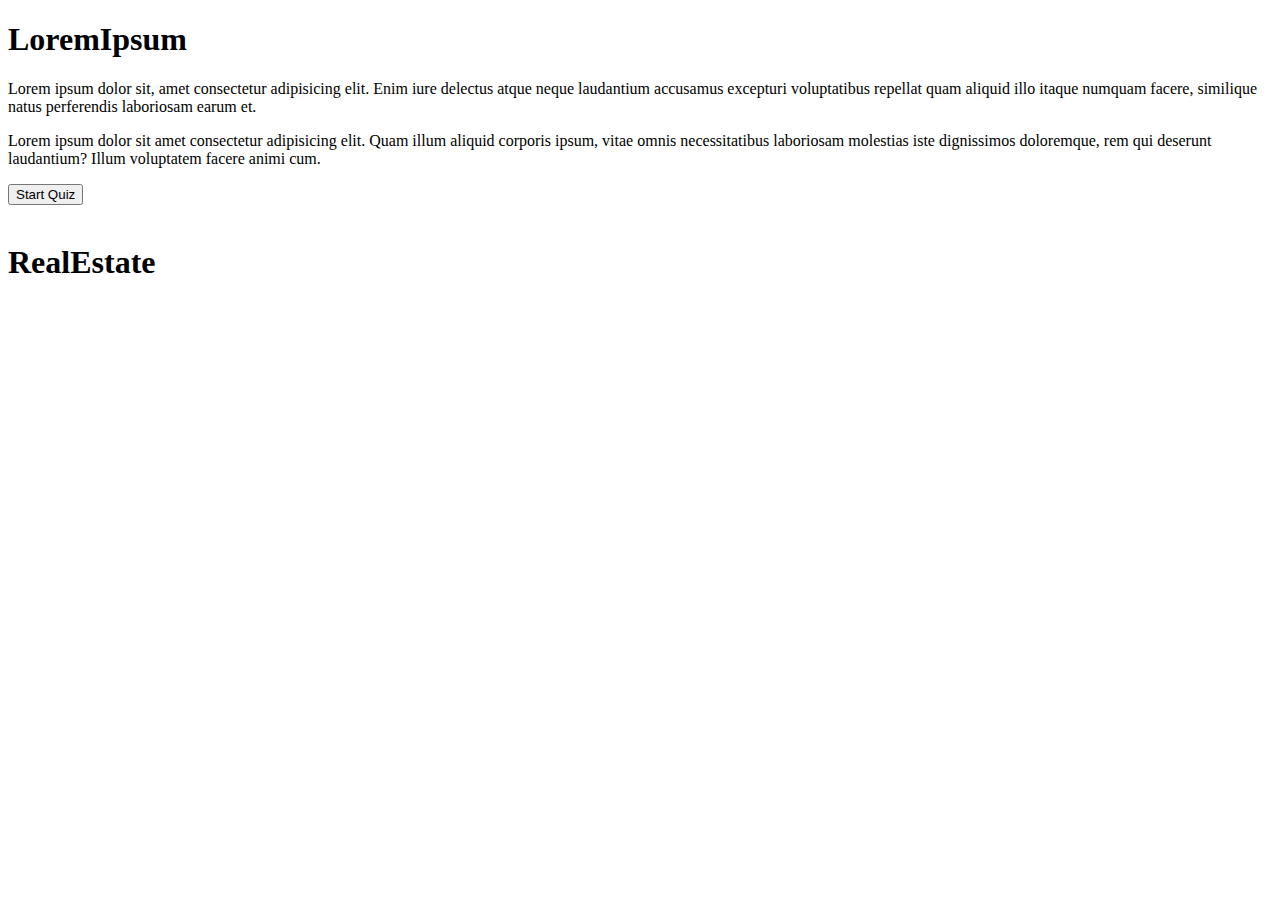
==== project/index.html @ a504e0f9 "update: wip" ====
<!DOCTYPE html>
<html lang="en">
<head>
  <meta charset="UTF-8">
  <meta name="viewport" content="width=device-width, initial-scale=1.0">
  <title>Project</title>
  <link rel="stylesheet" href="style.css">
</head>
<body>
  <div id="screen1">
    <div class="container lore,">
        <h1>Lorem<b>Ipsum</b></h1>
        <p>Lorem ipsum dolor sit, amet consectetur adipisicing elit. Enim iure delectus atque neque laudantium accusamus excepturi voluptatibus repellat quam aliquid illo itaque numquam facere, similique natus perferendis laboriosam earum et.</p>
        <p>Lorem ipsum dolor sit amet consectetur adipisicing elit. Quam illum aliquid corporis ipsum, vitae omnis necessitatibus laboriosam molestias iste dignissimos doloremque, rem qui deserunt laudantium? Illum voluptatem facere animi cum.</p>
      </div>
      <div class="button_start">
        <button class="startButton">Start Quiz</button>
      </div>
  </div>
  <div class="containerr" id="screen2">
    <div class="heading">
       <img src="/avatars/Frame (1).png" alt="">
        <h1>RealEstate</h1>
    </div>
  </div>
  <script src="/script.js"></script>
</body>
</html>
---- project/style.css ----
@media only screen and (max-width: 600px) {
  body{
    margin: 0;
    padding: 0;
  }


  .container {
    padding: 10%;
    font-size: 16px;
    font-family: Arial, sans-serif; 
  }

  #screen1 h1 {
    text-align: center;
    margin-bottom: 30%;
    font-size: 3rem;
  }

  #screen1 p{
    font-size: 1.rem;
    line-height: 2.05rem;
    opacity: 0.8;
  }

  .button_start{
    display: flex;
    justify-content: center;
    background-color: rgb(0, 0, 0);
    text-align:  center;
    padding: 20px;
    position: absolute;
    bottom: 0;
    left: 0;
    right: 0;
    border-radius: 20px;
    
  }

  .button_start button{
    padding: 10px;
    border-radius: 30px;
    width: 150px;
    color:black;
    font-size: 1rem;
  }


  #screen2{
    padding: 5%;
    background-color: #F9EDED;
  }
  
  #screen2 h1{
    text-align: center;
    padding: 20px;
  }

  .property img{
    border: 5px solid rgb(0, 0, 0);
    width: max-content;
    height: 200px;
    border-radius: 20px;
  }

  .property{
    display: flex;
    flex-direction: column;
    align-items: center;
    position: relative;
    margin-bottom: 10px
  }

  .card{
    background-color:white ;
    width: 320px;
    display: inline-block;
    border-radius: 20px;
  }
  .card span{
    position: absolute;
    top: 5%;
    left: 5%;
    background-color: rgb(185, 170, 170);
    opacity: 0.9;
    padding: 5px;
    border-radius: 20px;
  }

  .payment{
    padding: 10px;
    position: absolute;
    right: 0;
    top:75%;
    line-height: 0.5rem;
    font-size: small;
  }

  #iconLocation{
    height: 20px;
    width: 20px;
    border: none;
    vertical-align: middle;
  }

  #agentAvatar{
    height: 20px;
    width: 20px;
    border: none;
    vertical-align: middle;
  }

  .other{
    padding: 10px;
    line-height: 0.5rem;
    font-size: small;
  }
  
  .heading{
    display: flex;
    justify-content: center;
    align-items: center;
  }

  .heading img{
    height: 40px;
    width: 40px;
  }

  .property img:hover{
    background-color: rgb(224, 8, 8);
    opacity: 0.5;
  }

  #star{
    height: 20px;
    width: 20px;
    border: none;
    vertical-align:middle;
  
  }


}
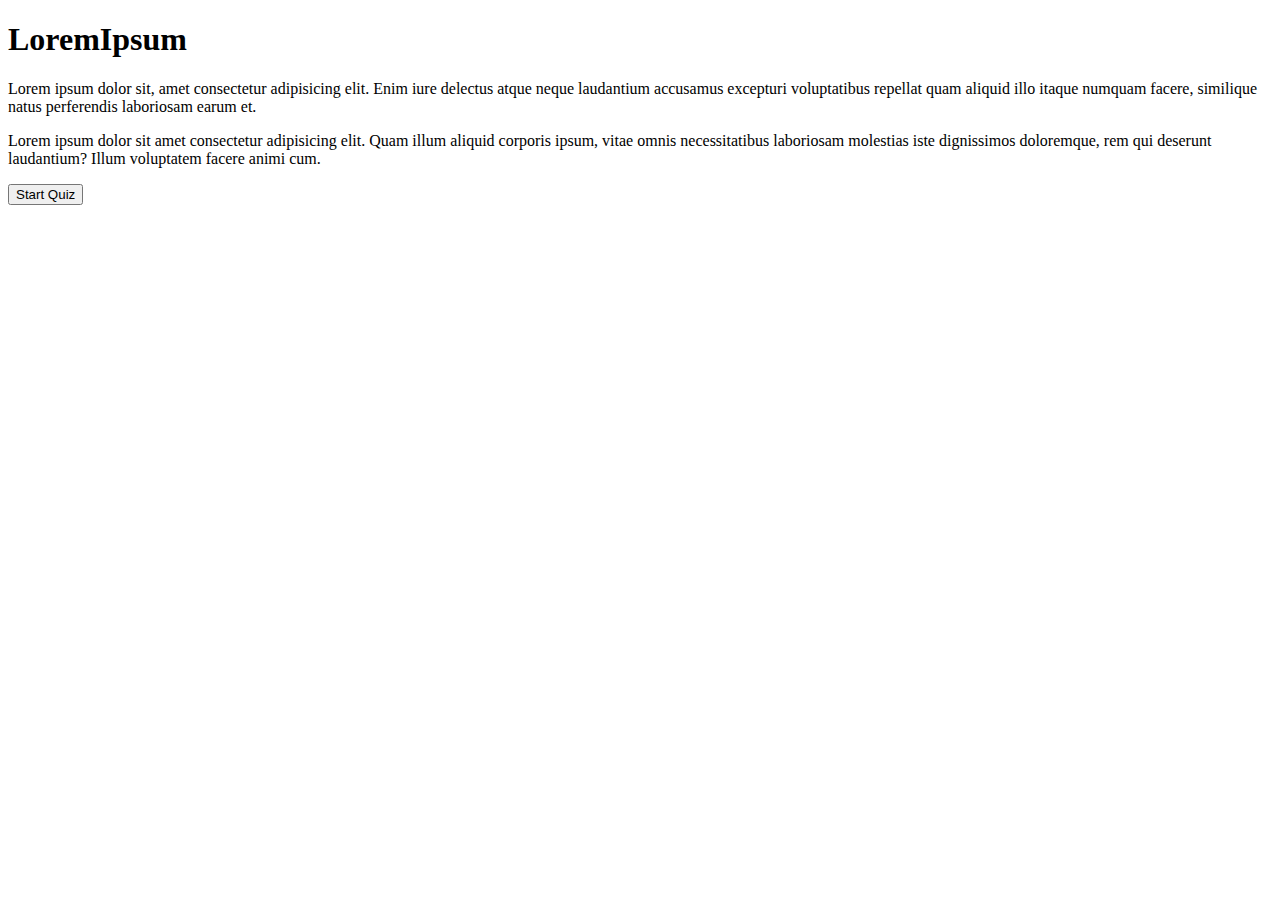
==== commit d2139fe7: "styling added" ====
--- a/project/index.html
+++ b/project/index.html
@@ -4,6 +4,8 @@
   <meta charset="UTF-8">
   <meta name="viewport" content="width=device-width, initial-scale=1.0">
   <title>Project</title>
+  <link href="https://fonts.googleapis.com/css2?family=Rubik:wght@100;300;400;500;700;900&display=swap" rel="stylesheet">
+  <link href="https://fonts.googleapis.com/css2?family=Nunito:wght@300;400;600;700;800&display=swap" rel="stylesheet">
   <link rel="stylesheet" href="style.css">
 </head>
 <body>
@@ -18,11 +20,16 @@
       </div>
   </div>
   <div class="containerr" id="screen2">
+    <div class="button_start">
+      <button class="startButton">Select Property</button>
+    </div>
     <div class="heading">
-       <img src="/avatars/Frame (1).png" alt="">
-        <h1>RealEstate</h1>
+       <img src="avatars/Frame (1).png" alt="">
+        <span class="real">Real</span>
+        <span class="barca">Estate</span>
     </div>
   </div>
-  <script src="/script.js"></script>
+  
+  <script src="script.js"></script>
 </body>
 </html>--- a/project/style.css
+++ b/project/style.css
@@ -29,46 +29,82 @@
     background-color: rgb(0, 0, 0);
     text-align:  center;
     padding: 20px;
-    position: absolute;
+    z-index: 4;
+    position: fixed;
     bottom: 0;
     left: 0;
     right: 0;
-    border-radius: 20px;
+    border-top-left-radius: 30px;  /* Radius on the top-left corner */
+    border-top-right-radius: 30px;
     
+  }
+
+  #screen2 .button_start{
+    background-color: rgb(255, 255, 255);
+  }
+
+  #screen2 .startButton{
+    background-color: #BE1E2D;
+    width:150px;
+    border-top-left-radius: 10px;  /* Radius on the top-left corner */
+    border-top-right-radius: 10px;
+    color: white;
+  }
+
+  #screen2 .button_start::after{
+    content: "1 of 3";
+    position: absolute;
+    right: 5%;
+    top: 33%;
+    font-size: 1.5rem;
   }
 
   .button_start button{
     padding: 10px;
-    border-radius: 30px;
+    border-top-left-radius: 10px;  /* Radius on the top-left corner */
+    border-top-right-radius: 10px;
     width: 150px;
     color:black;
     font-size: 1rem;
   }
 
-
   #screen2{
     padding: 5%;
-    background-color: #F9EDED;
-  }
-  
+    background-color: #f0e2e2;
+    padding-bottom: 100px;
+  }
+  
+  .other h2{
+    font-family: 'Nunito', sans-serif;
+    font-weight: 400;
+  }
+
+  .other p{
+    font-family: 'Rubik', sans-serif;
+    font-weight: 300;
+    font-size: 13px;
+    display: flex;
+    align-items: center;
+  }
+
   #screen2 h1{
     text-align: center;
     padding: 20px;
   }
 
-  .property img{
-    border: 5px solid rgb(0, 0, 0);
-    width: max-content;
+  .property-image{
+    width: 320px;
     height: 200px;
     border-radius: 20px;
   }
 
+
   .property{
     display: flex;
     flex-direction: column;
     align-items: center;
     position: relative;
-    margin-bottom: 10px
+    margin-bottom:60px;
   }
 
   .card{
@@ -79,21 +115,50 @@
   }
   .card span{
     position: absolute;
-    top: 5%;
+    top: -130%;
+    font-family: 'Rubik', sans-serif;
+    color: rgb(29, 24, 24) ;
     left: 5%;
-    background-color: rgb(185, 170, 170);
+    background-color: rgb(170, 167, 167);
     opacity: 0.9;
-    padding: 5px;
-    border-radius: 20px;
+    padding: 6px;
+    border-radius: 20px;
+    display: flex;
+    align-items: center;
+    font-size: 10px;
+  }
+
+  .property .card .reviews {
+    font-size: 0.8rem;
+    font-weight: 400;
+    color: #9b1010;
   }
 
   .payment{
+    display: flex;
     padding: 10px;
     position: absolute;
     right: 0;
-    top:75%;
-    line-height: 0.5rem;
-    font-size: small;
+    top:94%;
+    font-size: larger;
+    z-index: 3;
+  }
+
+  .payment p{
+    padding-right: 5px;
+    align-items: center;
+    align-content: center;
+    font-family: 'Rubik', sans-serif;
+    color: #143656;
+  }
+
+  .inPay{
+    font-size: 22px;
+    font-weight: 600;
+  }
+
+  .inPay2{
+    font-size: 10px;
   }
 
   #iconLocation{
@@ -101,25 +166,54 @@
     width: 20px;
     border: none;
     vertical-align: middle;
+    padding-right: 4px;
+  }
+
+  .revies{
+    color: rgba(85, 84, 84, 0.5)
   }
 
   #agentAvatar{
     height: 20px;
     width: 20px;
     border: none;
-    vertical-align: middle;
+    padding-right: 8px;
   }
 
   .other{
-    padding: 10px;
+    padding: 14px;
     line-height: 0.5rem;
     font-size: small;
-  }
-  
+    position: absolute;
+    bottom: -50%;
+    left: 0;
+    right: 0;
+    z-index: 1;
+    background-color: white;
+    border-radius: 20px;
+  }
+  }
   .heading{
     display: flex;
     justify-content: center;
     align-items: center;
+    font-size: 40px;
+    margin-top: 30px;
+    margin-bottom: 40px;
+  }
+
+  .heading img{
+    padding-right: 20px;
+  }
+
+  .real{
+    font-family: 'Nunito', sans-serif;
+    font-weight: 800;
+  }
+
+  .barca{
+    font-family: 'Nunito', sans-serif;
+
   }
 
   .heading img{
@@ -127,18 +221,49 @@
     width: 40px;
   }
 
-  .property img:hover{
-    background-color: rgb(224, 8, 8);
-    opacity: 0.5;
-  }
-
   #star{
-    height: 20px;
-    width: 20px;
+    height: 14px;
+    width: 14px;
     border: none;
     vertical-align:middle;
-  
-  }
-
-
-}
+    display: flex;
+    padding-right: 5px;
+  }
+
+  .other{
+    color: rgb(11, 7, 68);
+  }
+
+  .checkmark-overlay{
+    height: 40px;
+    width: 40px;
+    position: absolute;
+    top: 24%;
+    background-color: #BE1E2D;
+    padding: 20px;
+    border-radius: 50%;
+    
+  }
+
+  .property-picture {
+    position: relative;
+    border-radius: 20px;
+  }
+  
+  .property-picture::before {
+    content: '';
+    position: absolute;
+    top: 0;
+    left: 0;
+    width: 100%;
+    height: 100%;
+    background-color: black;
+    opacity: 0;
+    transition: opacity 0.3s ease-in-out;
+    border-radius: 20px;
+  }
+  
+  .property-picture.clicked::before {
+    opacity: 0.7;
+  }
+  
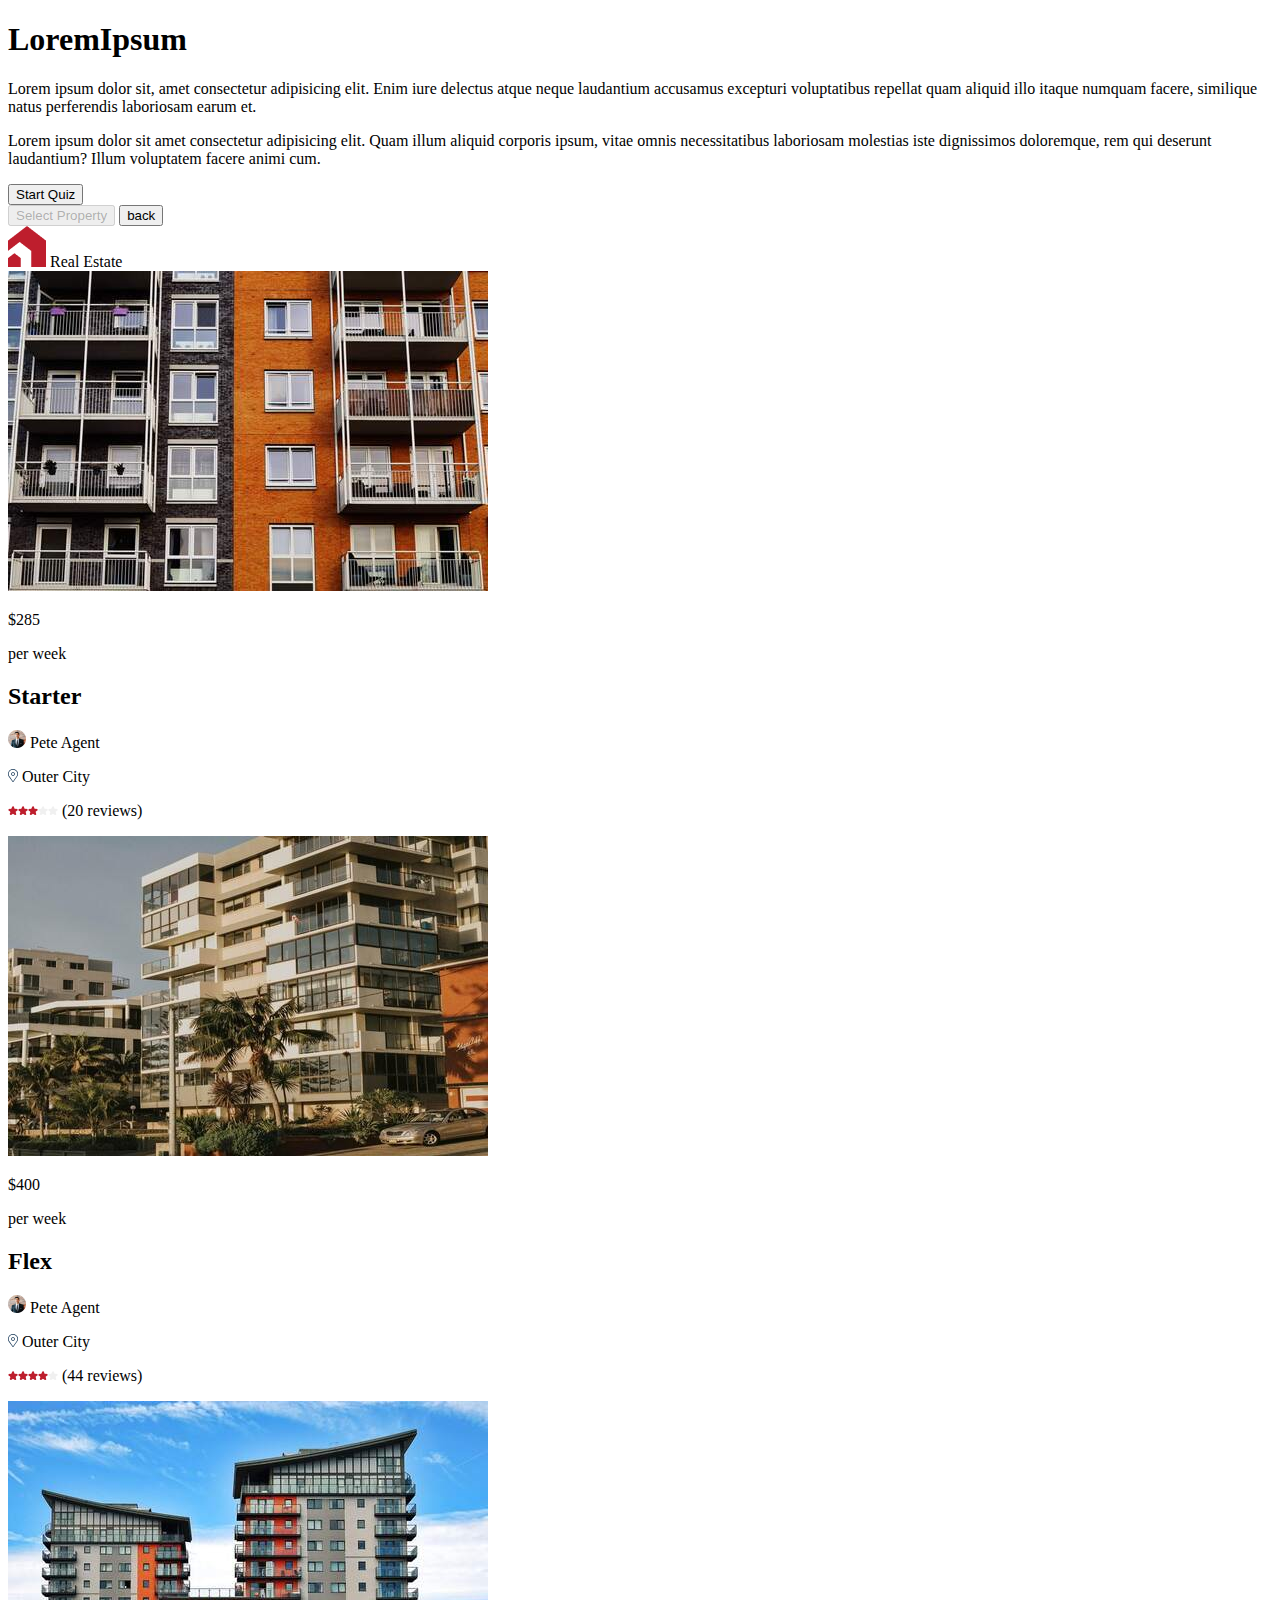
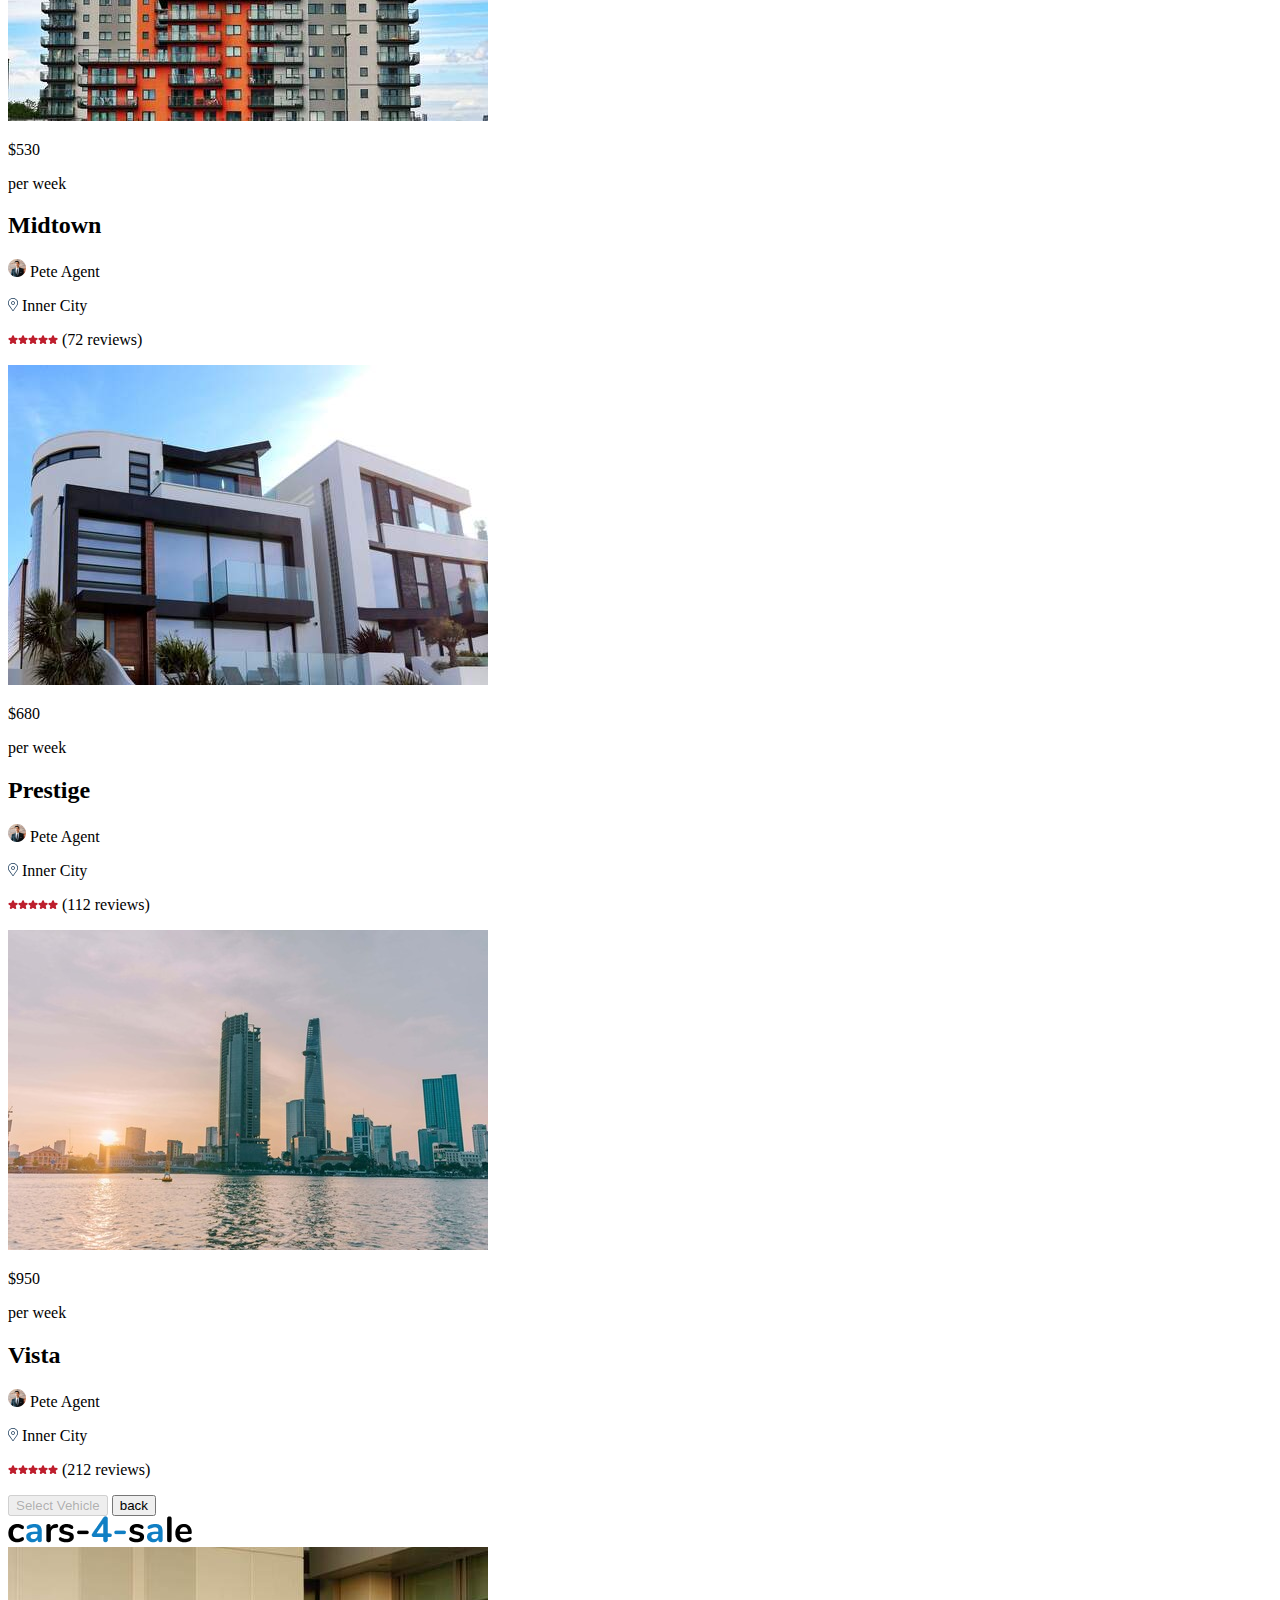
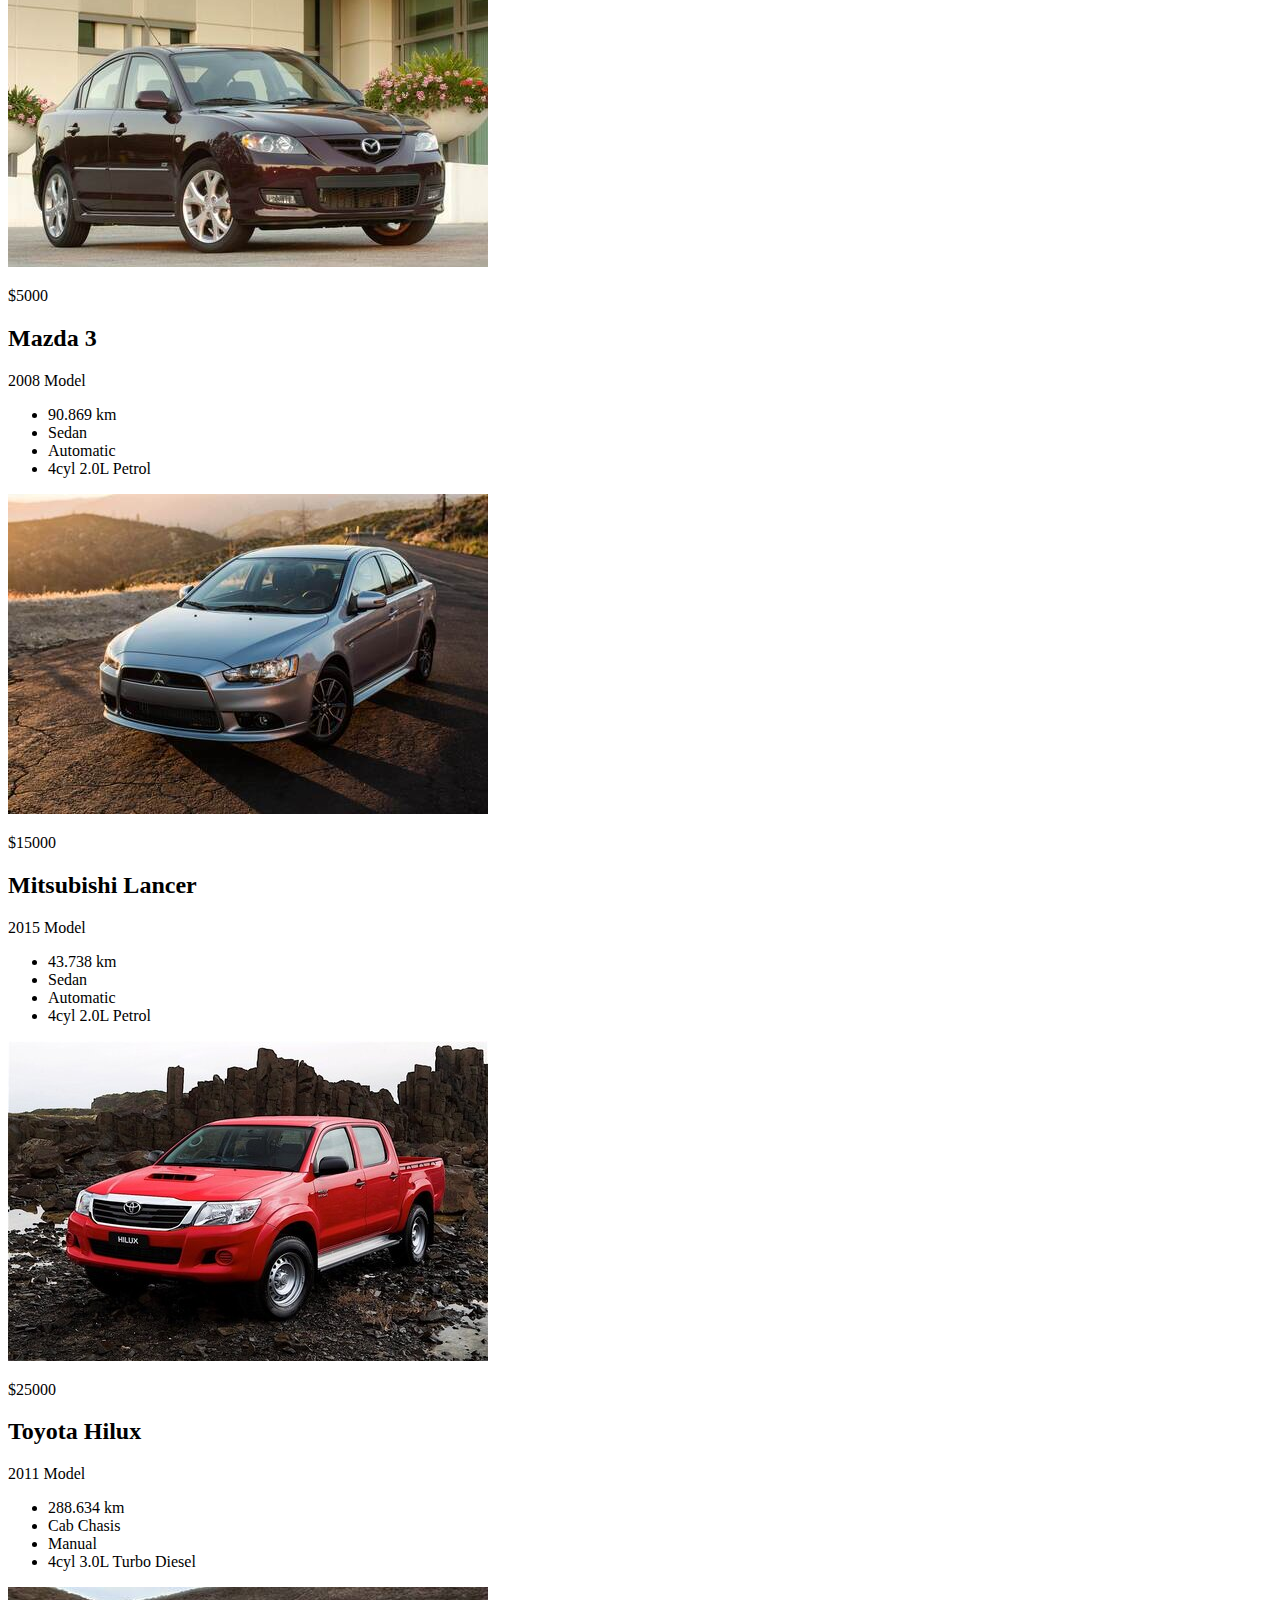
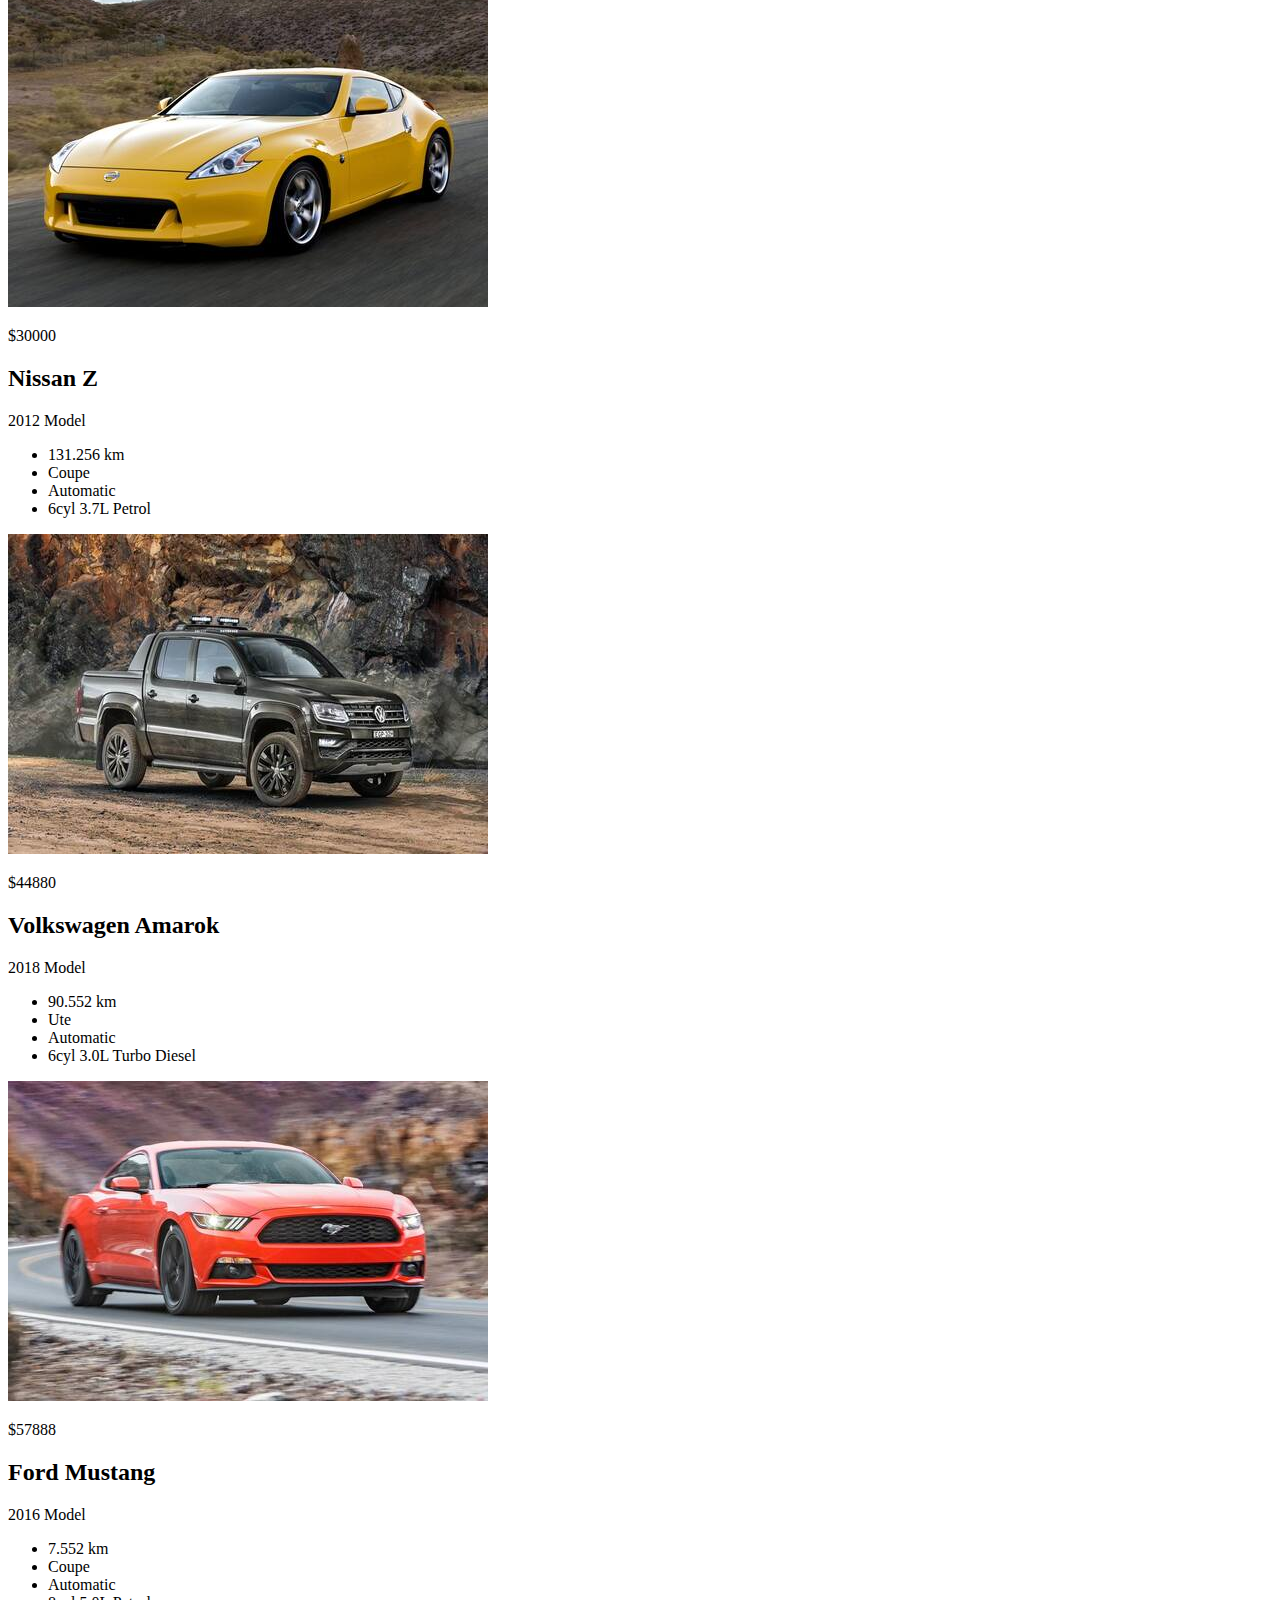
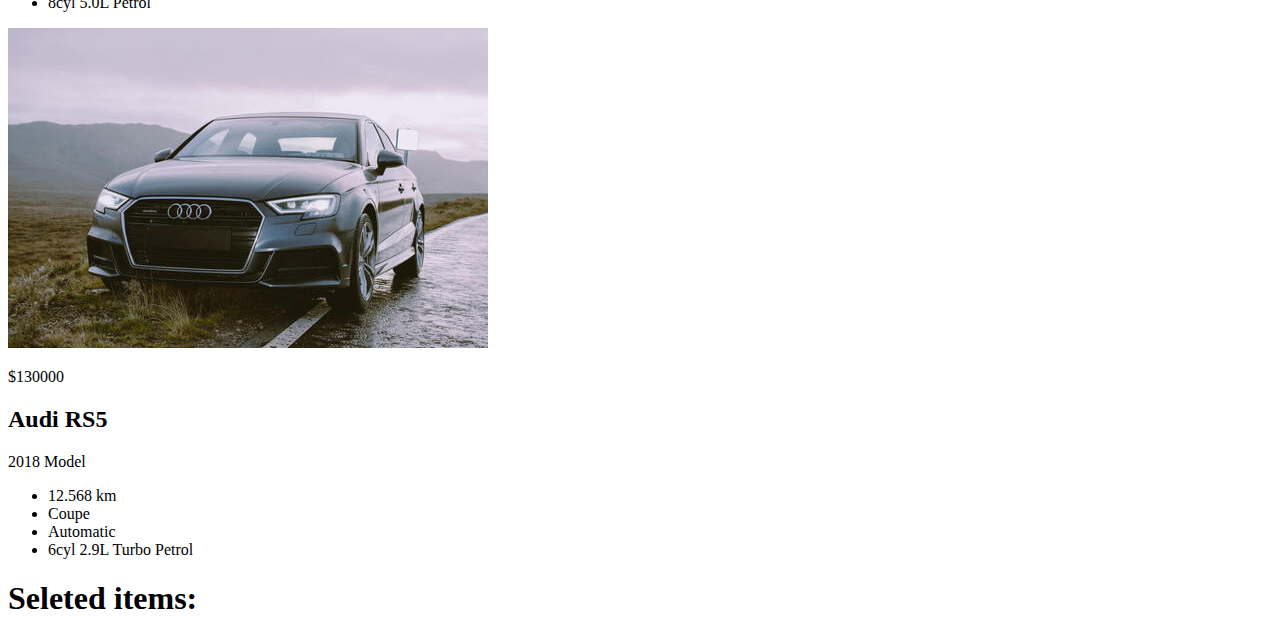
==== commit f4bee942: "fix" ====
--- a/project/index.html
+++ b/project/index.html
@@ -9,19 +9,21 @@
   <link rel="stylesheet" href="style.css">
 </head>
 <body>
-  <div id="screen1">
-    <div class="container lore,">
+  <div data-screen="screen1" id="screen1">
+    <!-- typo -->
+    <div class="container">
         <h1>Lorem<b>Ipsum</b></h1>
         <p>Lorem ipsum dolor sit, amet consectetur adipisicing elit. Enim iure delectus atque neque laudantium accusamus excepturi voluptatibus repellat quam aliquid illo itaque numquam facere, similique natus perferendis laboriosam earum et.</p>
         <p>Lorem ipsum dolor sit amet consectetur adipisicing elit. Quam illum aliquid corporis ipsum, vitae omnis necessitatibus laboriosam molestias iste dignissimos doloremque, rem qui deserunt laudantium? Illum voluptatem facere animi cum.</p>
       </div>
       <div class="button_start">
-        <button class="startButton">Start Quiz</button>
+        <button data-role="startButton" class="startButton">Start Quiz</button>
       </div>
   </div>
-  <div class="containerr" id="screen2">
+  <div data-screen="screen2" class="containerr" id="screen2">
     <div class="button_start">
-      <button class="startButton">Select Property</button>
+      <button data-role="startButton" class="startButton">Select Property</button>
+      <button data-role="backButton" class="backButton">back</button>
     </div>
     <div class="heading">
        <img src="avatars/Frame (1).png" alt="">
@@ -29,7 +31,20 @@
         <span class="barca">Estate</span>
     </div>
   </div>
-  
+  <div data-screen="screen3" class="container3" id="screen3">
+    <div class="button_start">
+     <button data-role="startButton" class="startButton">Select Vehicle</button>
+     <button data-role="backButton" class="backButton">back</button>
+    </div>
+      <div class="image-container2">
+        <img src="/cars-4-sale.png" id="head3" alt="">
+      </div>
+  </div>
+  <div data-screen="screen4" class="container4" id="screen4">
+    <h1>Seleted items:</h1>
+    <div id="selectedItems">
+    </div>
+  </div>
   <script src="script.js"></script>
 </body>
 </html>--- a/project/style.css
+++ b/project/style.css
@@ -8,7 +8,7 @@
   .container {
     padding: 10%;
     font-size: 16px;
-    font-family: Arial, sans-serif; 
+    font-family: Arial, sans-serif;
   }
 
   #screen1 h1 {
@@ -34,35 +34,85 @@
     bottom: 0;
     left: 0;
     right: 0;
-    border-top-left-radius: 30px;  /* Radius on the top-left corner */
+    border-top-left-radius: 30px;
     border-top-right-radius: 30px;
-    
   }
 
   #screen2 .button_start{
     background-color: rgb(255, 255, 255);
+    cursor: pointer;
+  }
+
+  .startButton{
+    font-family: 'Rubik', sans-serif;
+    font-weight: 400;
   }
 
   #screen2 .startButton{
     background-color: #BE1E2D;
+    border: none;
     width:150px;
-    border-top-left-radius: 10px;  /* Radius on the top-left corner */
+    border-top-left-radius: 10px;  
     border-top-right-radius: 10px;
+    border-bottom-left-radius: 10px;
+    border-bottom-right-radius: 10px;
     color: white;
+    font-family: 'Rubik', sans-serif;
+    font-weight: 400;
   }
 
   #screen2 .button_start::after{
-    content: "1 of 3";
+    content: "1 of 2";
     position: absolute;
     right: 5%;
     top: 33%;
     font-size: 1.5rem;
+    font-family: 'Rubik', sans-serif;
+    font-weight: 300;
+  }
+
+  #screen2 .backButton {
+    content: "back";  
+    display: inline-block;
+    position: absolute;
+    padding: 5px 10px;
+    background-color: #2e3d2f; 
+    color: white; 
+    border: none;
+    border-radius: 5px;
+    text-align: center;
+    cursor: pointer;
+    left: 5%;
+    bottom: 32%;
+    width: 60px;
+    font-family: 'Rubik', sans-serif;
+    font-weight: 400;
+  }
+
+  #screen3 .backButton {
+    content: "back";  
+    display: inline-block;
+    position: absolute;
+    padding: 5px 10px;
+    background-color: #2e3d2f; 
+    color: white; 
+    border: none;
+    border-radius: 5px;
+    text-align: center;
+    cursor: pointer;
+    left: 5%;
+    bottom: 32%;
+    width: 60px;
+    font-family: 'Rubik', sans-serif;
+    font-weight: 400;
   }
 
   .button_start button{
     padding: 10px;
-    border-top-left-radius: 10px;  /* Radius on the top-left corner */
+    border-top-left-radius: 10px;  
     border-top-right-radius: 10px;
+    border-bottom-left-radius: 10px;
+    border-bottom-right-radius: 10px;
     width: 150px;
     color:black;
     font-size: 1rem;
@@ -115,7 +165,7 @@
   }
   .card span{
     position: absolute;
-    top: -130%;
+    top: -120%;
     font-family: 'Rubik', sans-serif;
     color: rgb(29, 24, 24) ;
     left: 5%;
@@ -134,6 +184,10 @@
     color: #9b1010;
   }
 
+  .hidden{
+    display: none;
+  }
+
   .payment{
     display: flex;
     padding: 10px;
@@ -192,7 +246,13 @@
     background-color: white;
     border-radius: 20px;
   }
-  }
+  
+  #screen3 .other{
+    position: absolute;
+    top: 88%;
+    bottom:-40%;
+  }
+
   .heading{
     display: flex;
     justify-content: center;
@@ -267,3 +327,188 @@
     opacity: 0.7;
   }
   
+
+  .image-container2 {
+    position: relative;
+    display: inline-block;
+    margin-top: 60px;
+    margin-bottom: 40px;
+    margin-left: 25%;
+  }
+  
+  #head3 {
+    display: block;
+    width: 100%; 
+  }
+  
+  .image-container2::before {
+    content: '';
+    position: absolute;
+    top: -120%;
+    left: -7%;
+    width: 200px; 
+    height: 40px;
+    background-image: url(/Vector.png);
+    background-size: cover; 
+    background-position: center;
+    z-index: 1; 
+  }
+  
+  #screen3 .option{
+    background-color: transparent;
+    top: 70%;
+    left: 0;
+    display: flex;
+  }
+
+  #screen4 .option{
+    background-color: transparent;
+    top: 70%;
+    left: 0;
+    display: flex;
+  }
+
+  #screen4 .property{
+    margin-bottom: 120px;
+    
+  }
+
+  #screen4 h1{
+    margin: 0;
+    font-family: 'Nunito', sans-serif;
+    font-weight: 900;
+    padding: 20px;
+    font-size:35px;
+    color: rgb(22, 7, 7);
+  }
+
+  #screen4 .property-picture.clicked::before{
+    background-color: transparent;
+  }
+
+  #screen4 .property-picture.clicked{
+    background-color: transparent;
+  }
+
+  #screen4 .checkmark-overlay{
+    display: none;
+  }
+
+  #screen4 .other{
+    margin-left: 7%;
+    margin-right: 7%;
+  }
+
+  .selected-item h3{
+    display: none;
+  }
+
+  #screen4 .payment{
+    right: 10%;
+    top: 90%;
+  }
+
+  #screen3 #agentAvatar{
+    display: none;
+  }
+
+  #screen3{
+    background-color:#9da8b848;
+    padding-bottom: 100px;
+  }
+
+  #screen3  .option li{
+    margin-right: 20px;
+    font-size: 9px;
+    font-family: 'Rubik', sans-serif;
+    font-weight: 300;
+  }
+
+  #screen4 .option li{
+    margin-right: 20px;
+    font-size: 9px;
+    font-family: 'Rubik', sans-serif;
+    font-weight: 300;
+  }
+
+  #screen3 .option{
+    padding: 0;
+    margin: 15px;
+  }
+
+  #screen4 .option{
+    padding: 0;
+    margin: 15px;
+  }
+
+  .payment{
+    top: 82%;
+  }
+
+  #screen3 .other h2{
+    font-family: 'Nunito', sans-serif;
+    font-weight: 400;
+  }
+
+  #screen3 .other p{
+    font-family: 'Rubik', sans-serif;
+    font-weight: 300;
+  }
+
+  #screen3 .inPay{
+    font-family: 'Rubik', sans-serif;
+    font-weight: 500;
+  }
+
+  #screen3 .button_start{
+    background-color: rgb(255, 255, 255);
+  }
+
+  #screen3 .startButton{
+    background-color: #4371b6;
+    border: none;
+    width:150px;
+    border-top-left-radius: 10px; 
+    border-top-right-radius: 10px;
+    color: white;
+  }
+
+  #screen3 .button_start::after{
+    content: "2 of 2";
+    position: absolute;
+    right: 5%;
+    top: 33%;
+    font-size: 1.5rem;
+    font-family: 'Rubik', sans-serif;
+    font-weight: 300;
+  }
+
+  .button_start button{
+    padding: 10px;
+    border-top-left-radius: 10px; 
+    border-top-right-radius: 10px;
+    width: 150px;
+    color:black;
+    font-size: 1rem;
+  }
+
+  #screen2 .startButton.disabled {
+    background-color: gray;
+    cursor: not-allowed;
+    pointer-events: none;
+  }
+  
+
+  #screen3 .startButton.disabled {
+    background-color: gray;
+    cursor: not-allowed;
+    pointer-events: none;
+  }
+
+  #screen4{
+    height: 100vh;
+    background-color: #4371b6;
+    margin: 0;
+    padding: 0;
+  }
+}